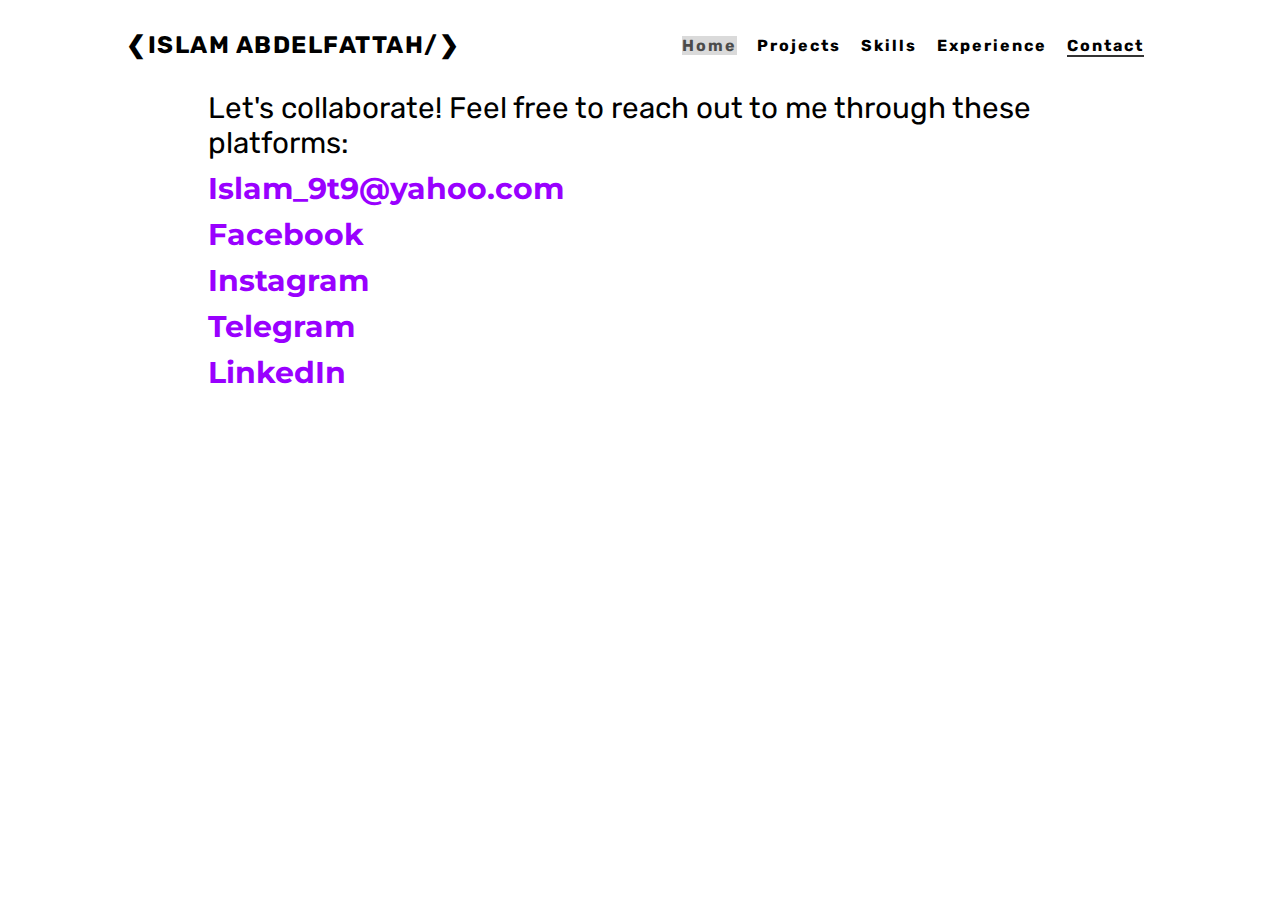
==== contact.html @ 5b43febf "update design" ====
<!DOCTYPE html>
<html lang="en" dir="ltr">

<head>
    <meta charset="utf-8">
    <meta name="viewport" content="width=device-width, initial-scale=1.0">
    <title>Islam Abdelfattah</title>
    <link rel="stylesheet" href="reset.css">
    <link rel="stylesheet" href="tNav.css">
    <link rel="stylesheet" href="contact.css">
    <link href="https://fonts.googleapis.com/css?family=Cairo|Literata|Montserrat:300|Raleway:200&display=swap"
        rel="stylesheet">
    <link rel="stylesheet" href="https://cdnjs.cloudflare.com/ajax/libs/font-awesome/4.7.0/css/font-awesome.min.css">
</head>

<body>
    <nav>
        <div class="logo">
            <a href="index.html">
                <h1>&#10094;Islam Abdelfattah/&#10095;</h1>
            </a>
        </div>
        <ul class="topnav-links">
            <li class="home fade">
                <a href="index.html">Home</a>
            </li>
            <li>
                <a href="projects.html">Projects</a>
            </li>
            <li>
                <a href="skills.html">Skills</a>
            </li>
            <li>
                <a href="experience.html">Experience</a>
            </li>
            <li>
                <a style="border-bottom: 2px solid rgba(0, 0, 0, 0.8)" href="contact.html">Contact</a>
            </li>
        </ul>
    </nav>
    <section class="contact">
        <div class="content-list">
            <p>Let's collaborate! Feel free to reach out to me through these platforms:</p>
            <ul>
                <li>
                    <h2>
                        <a id="email" onclick="copyEmail(this)">
                            <span>Islam_9t9@yahoo.com</span>
                        </a>
                    </h2>
                </li>
                <li>
                    <h2>
                        <a href="https://www.facebook.com/jeezoii">Facebook</a>
                    </h2>
                </li>
                <li>
                    <h2>
                        <a href="https://www.instagram.com/islamaf_/">Instagram</a>
                    </h2>
                </li>
                <li>
                    <h2>
                        <a href="http://t.me/islamaf1">Telegram</a>
                    </h2>
                </li>
                <li>
                    <h2>
                        <a href="https://www.linkedin.com/in/islam-abdelfattah-31661b151/">LinkedIn</a>
                    </h2>
                </li>
            </ul>
        </div>
    </section>
    <script type="text/javascript">
        function copyEmail(that) {
            var inp = document.createElement('input');
            document.body.appendChild(inp)
            inp.value = that.textContent
            inp.select();
            document.execCommand('copy', false);
            inp.remove();
        } 
    </script>
</body>

</html>
---- tNav.css ----
@import url('https://fonts.googleapis.com/css2?family=Rubik:wght@300&display=swap');

nav {
  /* font-family: 'Raleway', sans-serif; */
  font-family: 'Rubik', sans-serif;
  justify-content: space-around;
  align-items: center;
  display: flex;
  /* color: #9900ff; */
  margin-left: 20px;
  margin-right: 20px;
  min-height: 10vh;
}

.logo {
  text-transform: uppercase;
  letter-spacing: 1.5px;
  font-size: 24px;
  padding: 10px;
}

.home a {
  background-color: #cbcbcb;
  transition: all 0.5s ease-in;
}

/* English and Russian versions */
.topnav-links {
  margin-right: 20px;
  font-family: 'Rubik', sans-serif;
  font-weight: bold;
  /* color: #9900ff; */
  display: flex;
  justify-content: center;
}

.topnav-links a {
  margin-left: 20px;
  letter-spacing: 2px;
  font-size: 16px;
}

.topnav-links a:hover {
  border-bottom: 2px solid rgba(0, 0, 0, 0.8);
  transition: all 0.15s linear;
}

/* Arabic version */
.topnav-links-ar {
  margin-right: 20px;
  font-family: 'Raleway', sans-serif;
  font-weight: lighter;
  display: flex;
  justify-content: center;
}

.topnav-links-ar a {
  margin-left: 20px;
  /* letter-spacing: 2px; */
  font-size: 16px;
}

.topnav-links-ar a:hover {
  border-bottom: 2px solid rgba(0, 0, 0, 0.8);
  transition: all 0.15s linear;
}

/* Dropdown Button */
.dropbtn {
  color: black;
}

/* The container <div> - needed to position the dropdown content */
.dropdown {
  position: relative;
  display: inline-block;
}

/* Dropdown Content (Hidden by Default) */
.dropdown-content {
  display: none;
  position: absolute;
  background-color: #f1f1f1;
  min-width: 60px;
  box-shadow: 0px 8px 16px 0px rgba(0,0,0,0.2);
  z-index: 1;
}

/* Links inside the dropdown */
.dropdown-content a {
  color: black;
  padding: 12px 16px;
  text-decoration: none;
  display: block;
  margin-left: 0px;
}

/* Change color of dropdown links on hover */
.dropdown-content a:hover {background-color: #ddd;}

/* Show the dropdown menu on hover */
.dropdown:hover .dropdown-content {display: block;}

/* Change the background color of the dropdown button when the dropdown content is shown */
/* .dropdown:hover .dropbtn {background-color: #3e8e41;} */


@media screen and (max-width: 768px) {
  nav {
    justify-content: center;
    display: block;
    margin: 0;
    min-height: 8vh;
  }

  .logo {
    text-align: center;
    font-size: 24px;
    padding: 8px;
  }

  .topnav-links {
    justify-content: center;
    width: 100%;
  }

  .topnav-links a {
    font-size: 14px;
    white-space: nowrap;
  }
}
---- contact.css ----
@import url('https://fonts.googleapis.com/css2?family=Rubik:wght@300&display=swap');

.contact {
    margin: 0 13rem;
}

.contact p {
    font-size: 1.85em;
    font-family: 'Rubik', sans-serif;
}

.contact ul {
    font-size: 1.85em;
    color: #9900ff;
    font-family: 'Montserrat', sans-serif;
}

.content-list li {
    text-align: left;
    padding-top: 10px;
    /* margin-left: 5%; */
}

.content-list li a {
    transition: all 0.8s ease;
}

.content-list li a:hover {
    margin-left: 40px;
    transition: all 0.8s ease;
}

#email {
    cursor: pointer;
}

#email:hover span {
    display: none;
}

#email:hover:before {
    content: "Copy to clipboard";
}

#email:active::before {
    content: "Copied!";
}

@media screen and (max-width: 768px) {
    .contact {
        margin: 0 1rem;
    }

    .contact p {
        font-size: 1.25em;
        font-family: 'Rubik', sans-serif;
    }
    
    .contact ul {
        font-size: 1.25em;
        color: #9900ff;
        font-family: 'Montserrat', sans-serif;
    }
}
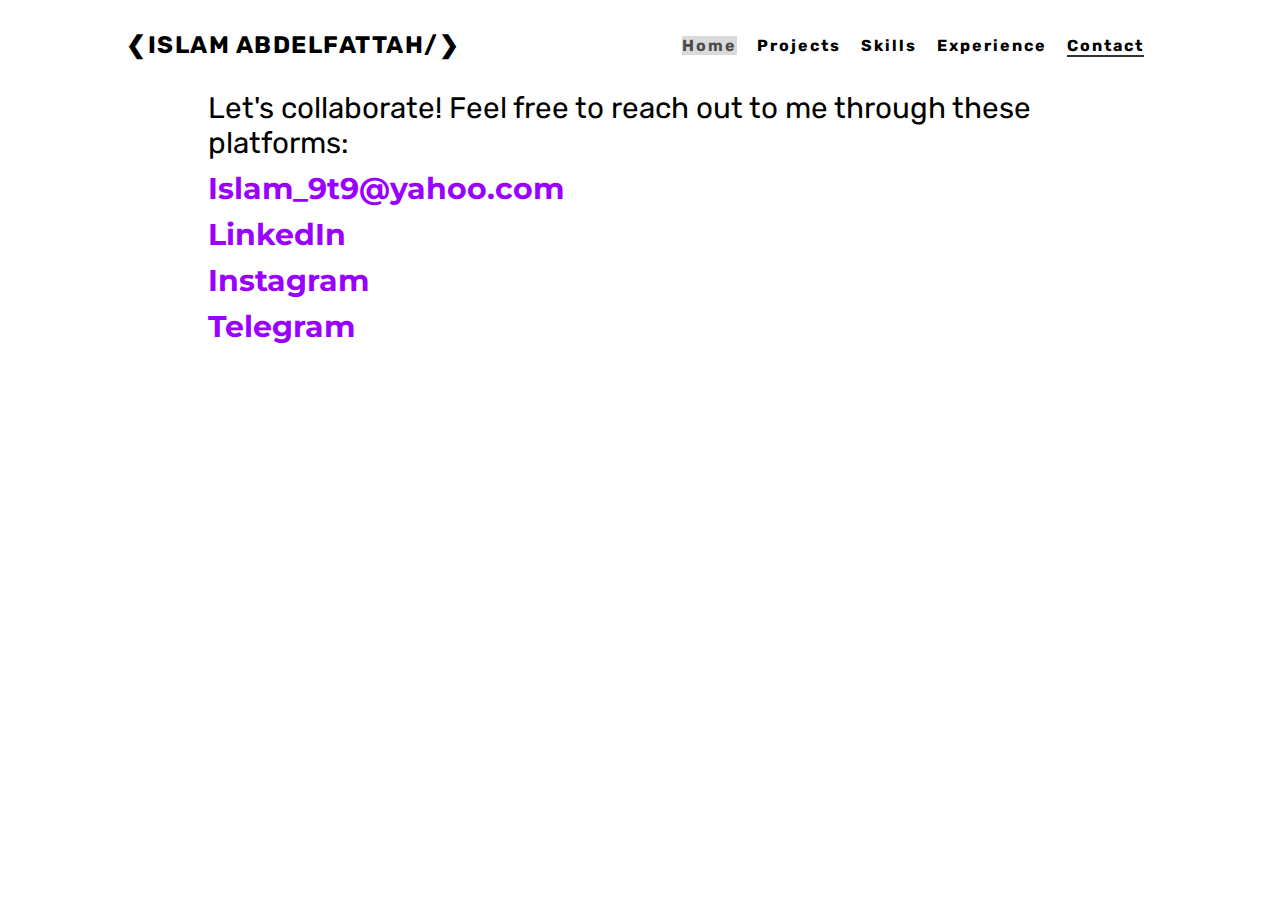
==== commit 95f7f054: "fix" ====
--- a/contact.html
+++ b/contact.html
@@ -5,6 +5,7 @@
     <meta charset="utf-8">
     <meta name="viewport" content="width=device-width, initial-scale=1.0">
     <title>Islam Abdelfattah</title>
+    <link rel="icon" type="image/x-icon" href="profilepic.ico">
     <link rel="stylesheet" href="reset.css">
     <link rel="stylesheet" href="tNav.css">
     <link rel="stylesheet" href="contact.css">
@@ -51,7 +52,7 @@
                 </li>
                 <li>
                     <h2>
-                        <a href="https://www.facebook.com/jeezoii">Facebook</a>
+                        <a href="https://www.linkedin.com/in/islam-abdelfattah-31661b151/">LinkedIn</a>
                     </h2>
                 </li>
                 <li>
@@ -64,11 +65,6 @@
                         <a href="http://t.me/islamaf1">Telegram</a>
                     </h2>
                 </li>
-                <li>
-                    <h2>
-                        <a href="https://www.linkedin.com/in/islam-abdelfattah-31661b151/">LinkedIn</a>
-                    </h2>
-                </li>
             </ul>
         </div>
     </section>
@@ -76,7 +72,7 @@
         function copyEmail(that) {
             var inp = document.createElement('input');
             document.body.appendChild(inp)
-            inp.value = that.textContent
+            inp.value = that.textContent.trim()
             inp.select();
             document.execCommand('copy', false);
             inp.remove();
--- a/contact.css
+++ b/contact.css
@@ -2,6 +2,7 @@
 
 .contact {
     margin: 0 13rem;
+    justify-content: center;
 }
 
 .contact p {
